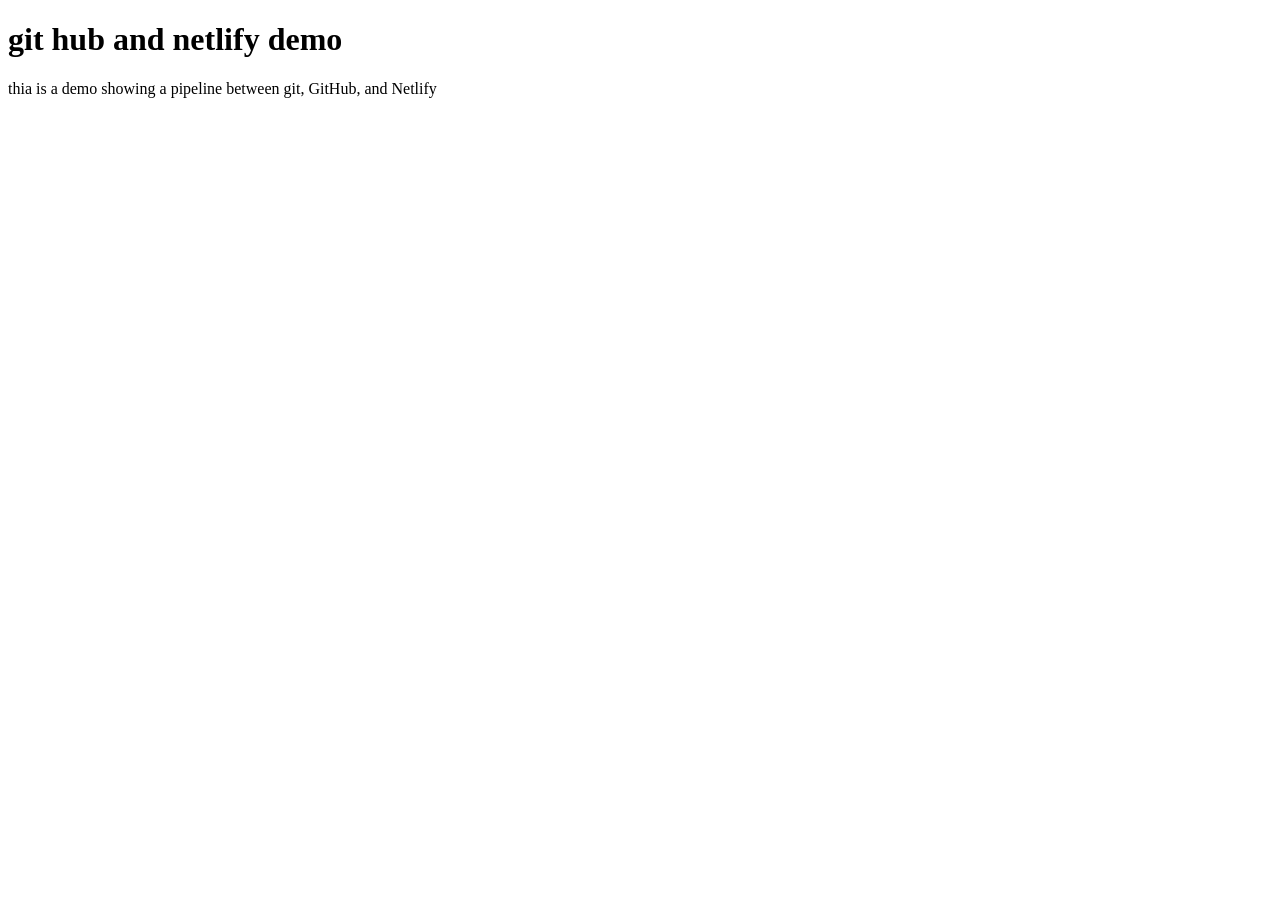
==== index.html @ f923b1eb "initial commit" ====
<!DOCTYPE html>
<html lang="en">
<head>
    <meta charset="UTF-8">
    <meta name="viewport" content="width=device-width, initial-scale=1.0">
    <title>Week 1 Demo</title>
</head>
<body>
    <h1>git hub and netlify demo</h1>
    <p> thia is a demo showing a pipeline between git, GitHub, and Netlify</p>
</body>
</html>
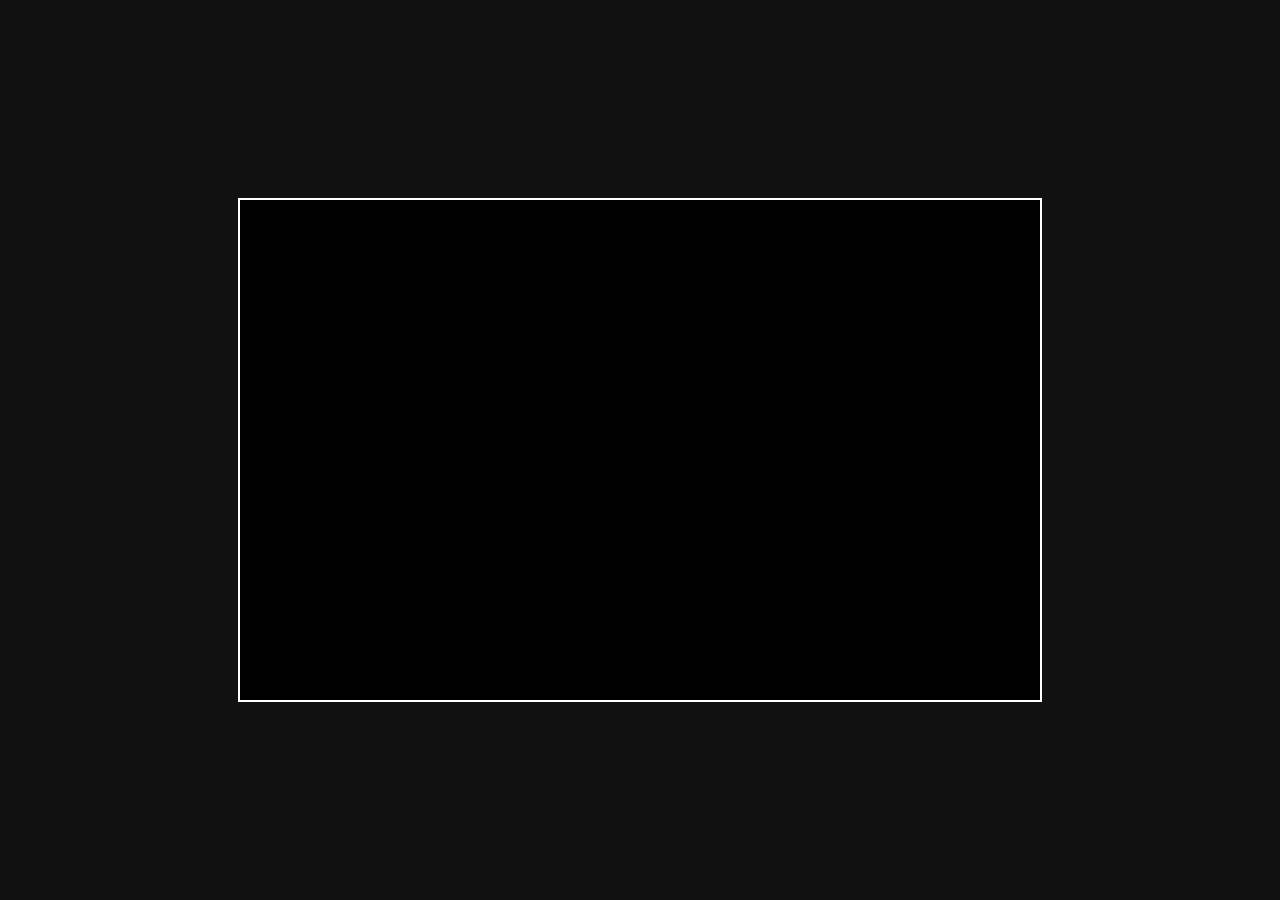
==== commit 1759dc0c: "Add files via upload" ====
--- a/index.html
+++ b/index.html
@@ -1,12 +1,18 @@
 <!DOCTYPE html>
 <html lang="en">
 <head>
-    <meta charset="UTF-8">
-    <meta name="viewport" content="width=device-width, initial-scale=1.0">
-    <title>Week 1 Demo</title>
+  <meta charset="UTF-8">
+  <meta name="viewport" content="width=device-width, initial-scale=1.0">
+  <title>Pong</title>
+  <style>
+    body { margin: 0; background: #111; display: flex; justify-content: center; align-items: center; height: 100vh; }
+    canvas { background: #000; border: 2px solid #fff; }
+  </style>
 </head>
 <body>
-    <h1>git hub and netlify demo</h1>
-    <p> thia is a demo showing a pipeline between git, GitHub, and Netlify</p>
+  <canvas id="canvas" width="800" height="500"></canvas>
+
+  <script src="Player.js"></script>
+  <script src="Lab_week3_Player.js"></script>
 </body>
 </html>
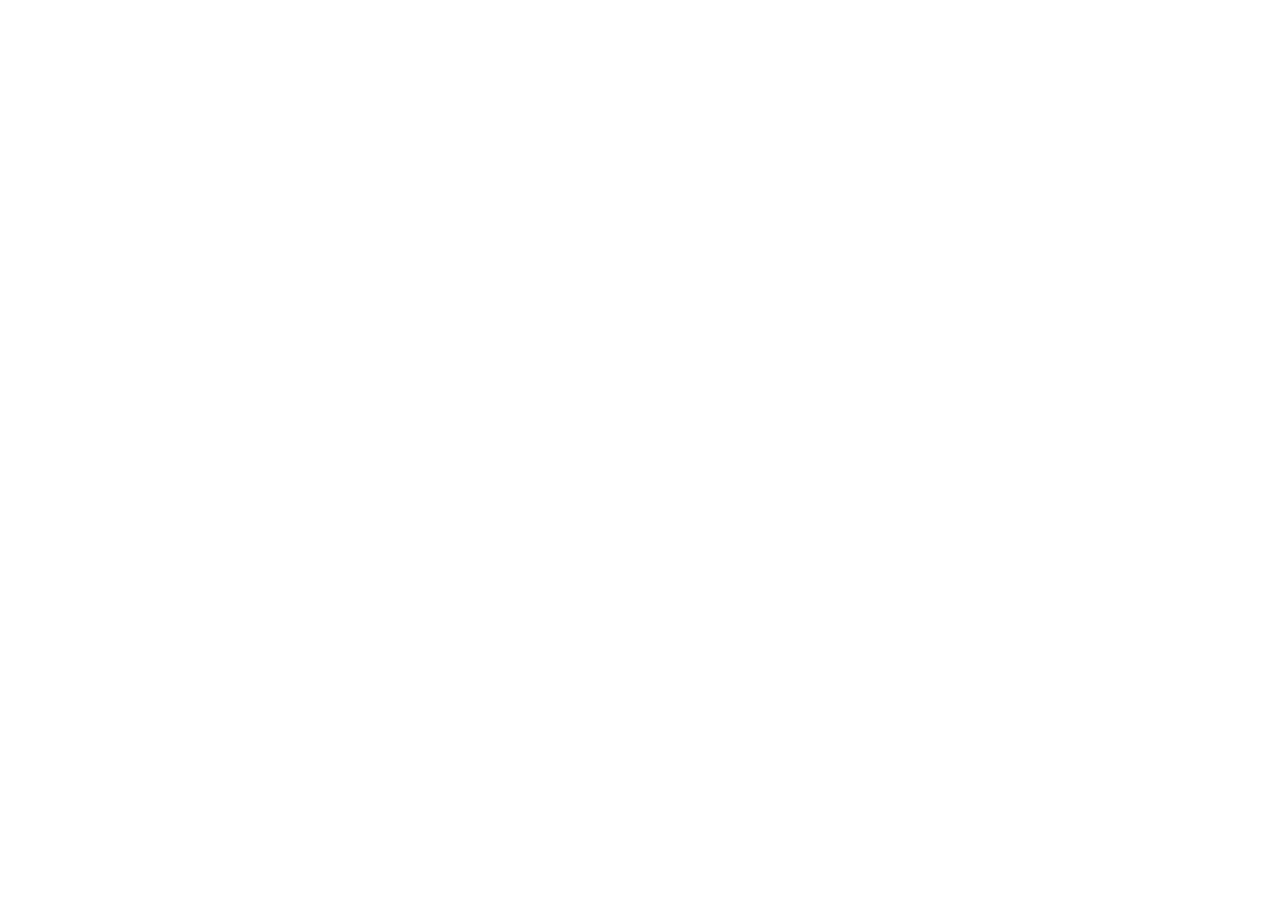
==== commit e13fc4f7: "week_3" ====
--- a/index.html
+++ b/index.html
@@ -2,17 +2,10 @@
 <html lang="en">
 <head>
   <meta charset="UTF-8">
-  <meta name="viewport" content="width=device-width, initial-scale=1.0">
   <title>Pong</title>
-  <style>
-    body { margin: 0; background: #111; display: flex; justify-content: center; align-items: center; height: 100vh; }
-    canvas { background: #000; border: 2px solid #fff; }
-  </style>
 </head>
 <body>
-  <canvas id="canvas" width="800" height="500"></canvas>
-
-  <script src="Player.js"></script>
-  <script src="Lab_week3_Player.js"></script>
+  <canvas id="game" width="800" height="500"></canvas>
+  <script src="player.js"></script>
 </body>
 </html>
